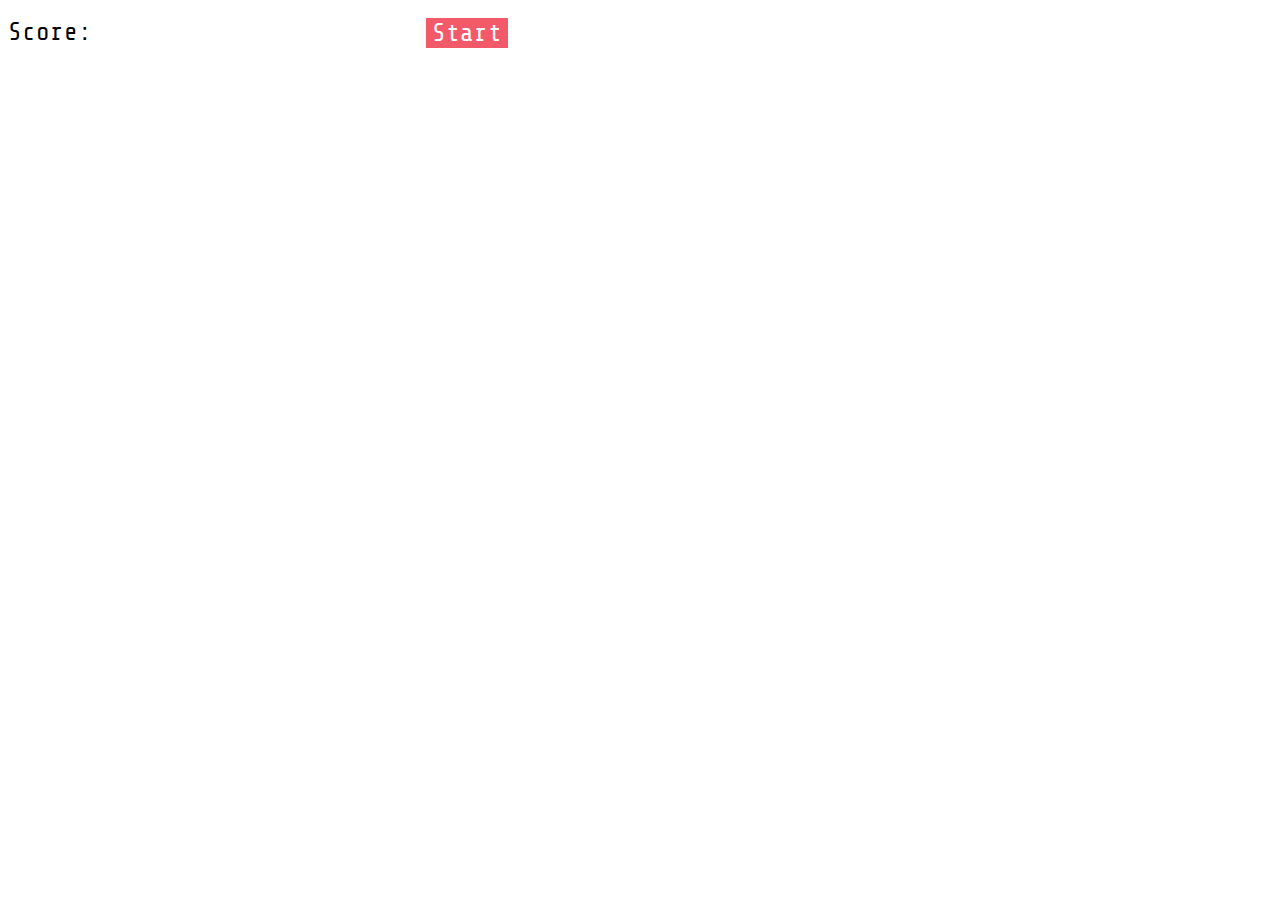
==== juego-snake/index.html @ e4e0c143 "juego snake" ====
<!DOCTYPE html>
<html lang="en">
<head>
    <meta charset="UTF-8">
    <meta http-equiv="X-UA-Compatible" content="IE=edge">
    <meta name="viewport" content="width=device-width, initial-scale=1.0">
    <title>Snake</title>
    <link href="https://fonts.googleapis.com/css2?family=Share+Tech+Mono&display=swap" rel="stylesheet">
    <link href="css/style.css" rel="stylesheet">
    <script src="js/js.js" type="text/javascript" defer></script>
</head>
<body>
    <div id="board"></div>
    <div class="boardInfo">
        <div>
            Score: <div id="scoreBoard"></div>
        </div>
        <button id="start">Start</button>
    </div>
    <div id="gameOver">Game Over</div>
</body>
</html>
---- juego-snake/css/style.css ----
* {
    font-family: 'Share Tech Mono', monospace;
}

#board, .boardInfo {
    max-width: 500px;
}

#board {
    display: grid;
    grid-template-columns: repeat(10, 1fr);
}

#start, .boardInfo {
    font-size: 25px;
}

#gameOver {
    display: none;
}

.boardInfo {
    display: flex;
    justify-content: space-between;
    margin-top: 10px;
}

#start {
    background-color: #f35a69;
    border: none;
    color: white;
}

#scoreBoard {
    display: inline-flex;
}

.square {
    aspect-ratio: 1;
}

.emptySquare {
    background-color: #6d71b5;
}

.snakeSquare {
    background-color: #e3e773;
    border: 1px solid #000;
}

.foodSquare {
    background-color: #55e7e7;
    border: 1px solid #000;
}
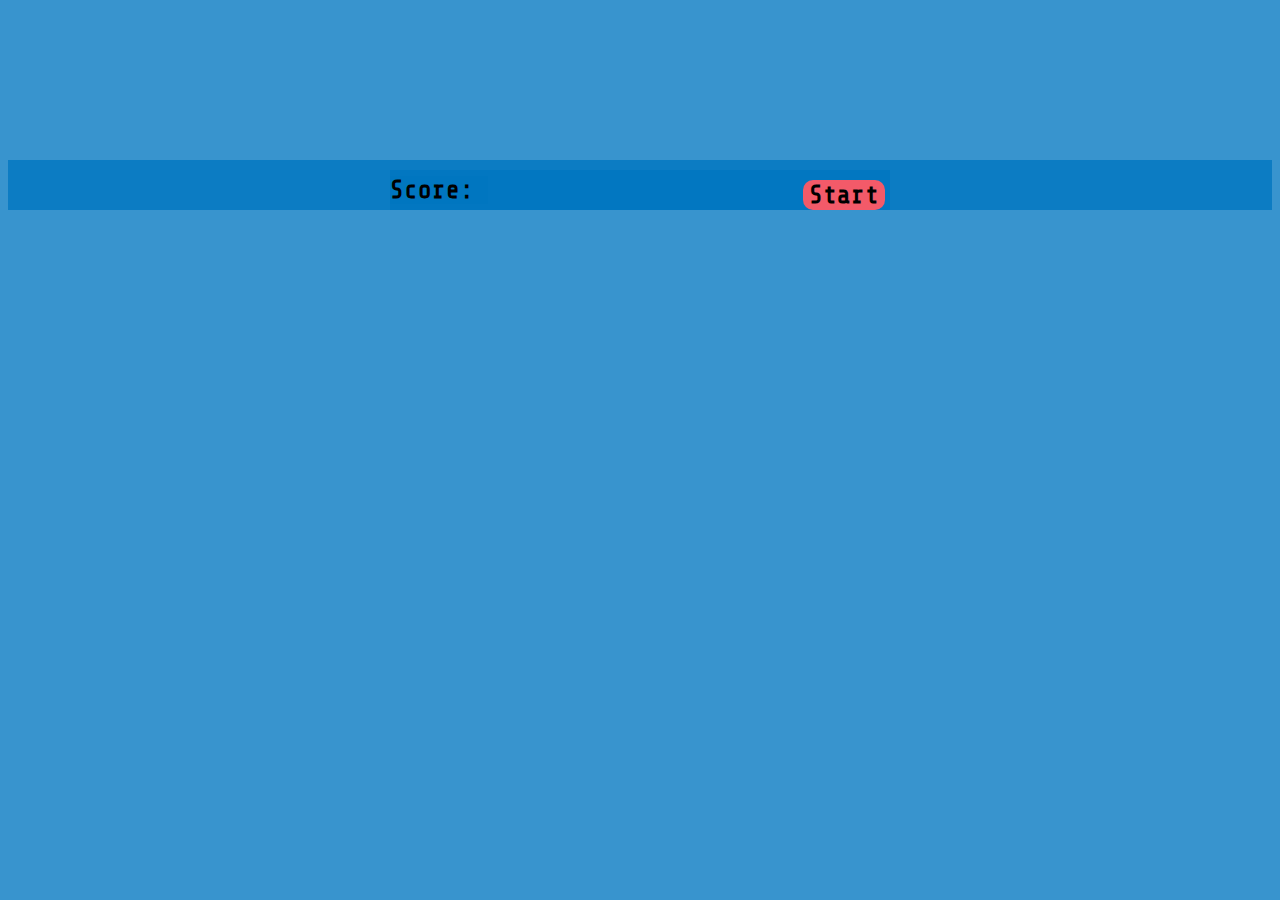
==== commit a578baec: "arreglos de diselo y textura" ====
--- a/juego-snake/index.html
+++ b/juego-snake/index.html
@@ -4,6 +4,7 @@
     <meta charset="UTF-8">
     <meta http-equiv="X-UA-Compatible" content="IE=edge">
     <meta name="viewport" content="width=device-width, initial-scale=1.0">
+    <meta name="description" content="juego scalable de la culebrita">
     <title>Snake</title>
     <link href="https://fonts.googleapis.com/css2?family=Share+Tech+Mono&display=swap" rel="stylesheet">
     <link href="css/style.css" rel="stylesheet">
--- a/juego-snake/css/style.css
+++ b/juego-snake/css/style.css
@@ -1,5 +1,10 @@
 * {
     font-family: 'Share Tech Mono', monospace;
+    background: rgba(0, 118, 192, 0.781);
+}
+
+body {
+    background: rgba(0, 118, 192, 0.781);
 }
 
 #board, .boardInfo {
@@ -9,10 +14,19 @@
 #board {
     display: grid;
     grid-template-columns: repeat(10, 1fr);
+    justify-content: center;
+    align-items: center;
+    margin: auto;
+    margin-top: 10em;
+    background: rgba(0, 118, 192, 0.781);
 }
 
 #start, .boardInfo {
     font-size: 25px;
+    justify-content: center;
+    align-items: center;
+    margin: auto;
+    font-weight: 600;
 }
 
 #gameOver {
@@ -28,7 +42,10 @@
 #start {
     background-color: #f35a69;
     border: none;
-    color: white;
+    color: #000;
+    margin-top: 10px;
+    border-radius: 10px;
+    margin-right: 5px;
 }
 
 #scoreBoard {
@@ -41,14 +58,17 @@
 
 .emptySquare {
     background-color: #6d71b5;
+    border-radius: 30%;
 }
 
 .snakeSquare {
     background-color: #e3e773;
-    border: 1px solid #000;
+    border: 2px solid #000;
+    border-radius: 30%;
 }
 
 .foodSquare {
     background-color: #55e7e7;
     border: 1px solid #000;
+    border-radius: 30%;
 }